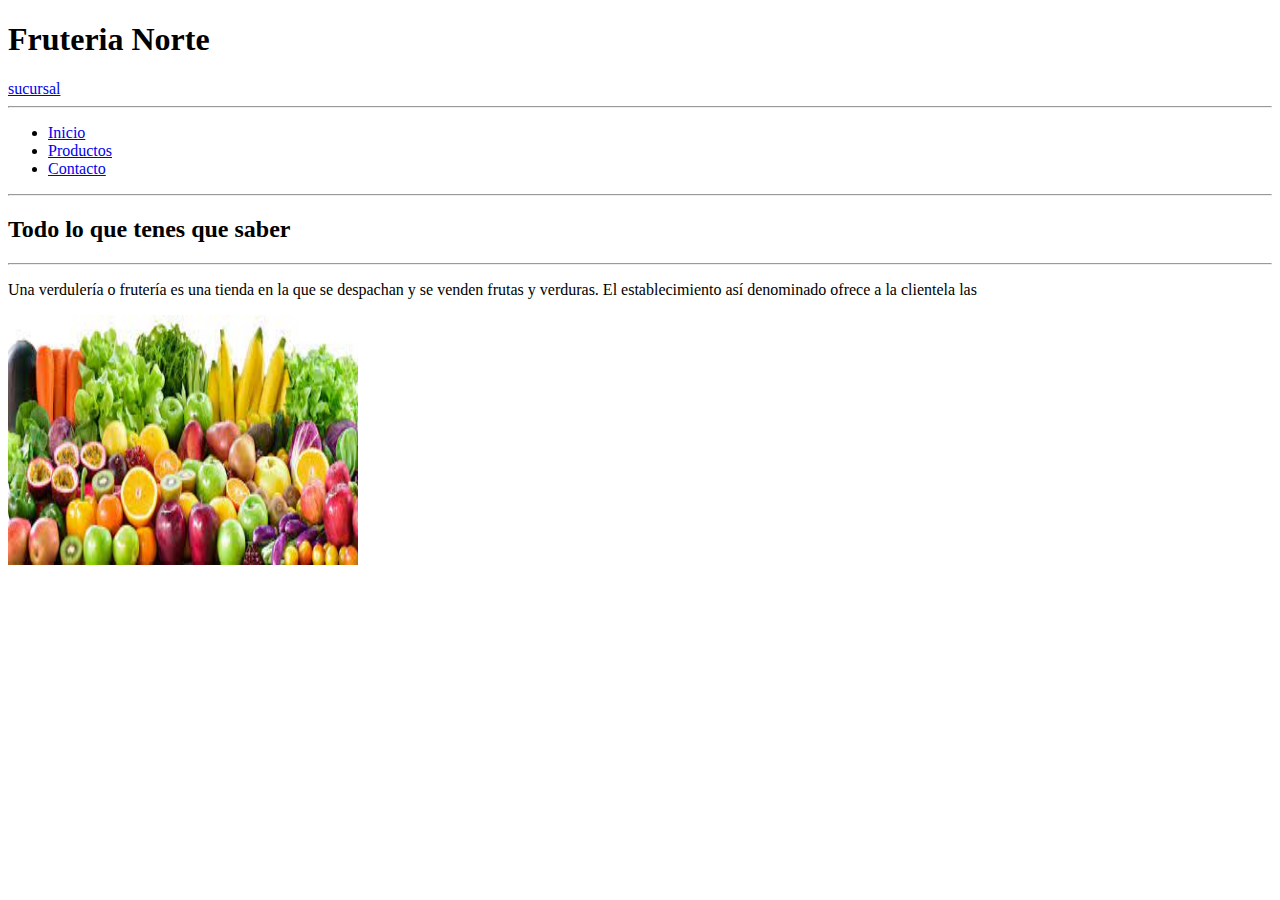
==== index.html @ 5f350f6a ""Continuamos haciendo tareas"" ====
<!DOCTYPE html>
<html lang="en">
  <head>
    <meta charset="UTF-8" />
    <meta name="viewport" content="width=device-width, initial-scale=1.0" />
    <title>Document</title>
  </head>
  <body>
    <h1>Fruteria Norte</h1>
      <a href="sucursal.html" target="_blank">sucursal</a>
    <hr>
    <ul>
      <li><a href="#Inicio">Inicio</a></li>
      <li><a href="#Productos">Productos</a></li>
      <li><a href="#Contacto">Contacto</a></li>
    </ul>
    <hr>
    <h2>Todo lo que tenes que saber</h2>
    <hr>
    <p>
      Una verdulería o frutería es una tienda en la que se despachan y se venden
      frutas y verduras. El establecimiento así denominado ofrece a la clientela
      las
    </p>
    <img src="img/fruteria.jpeg" width="350px" height="250px" alt="Fruteria">
  </body>
</html>
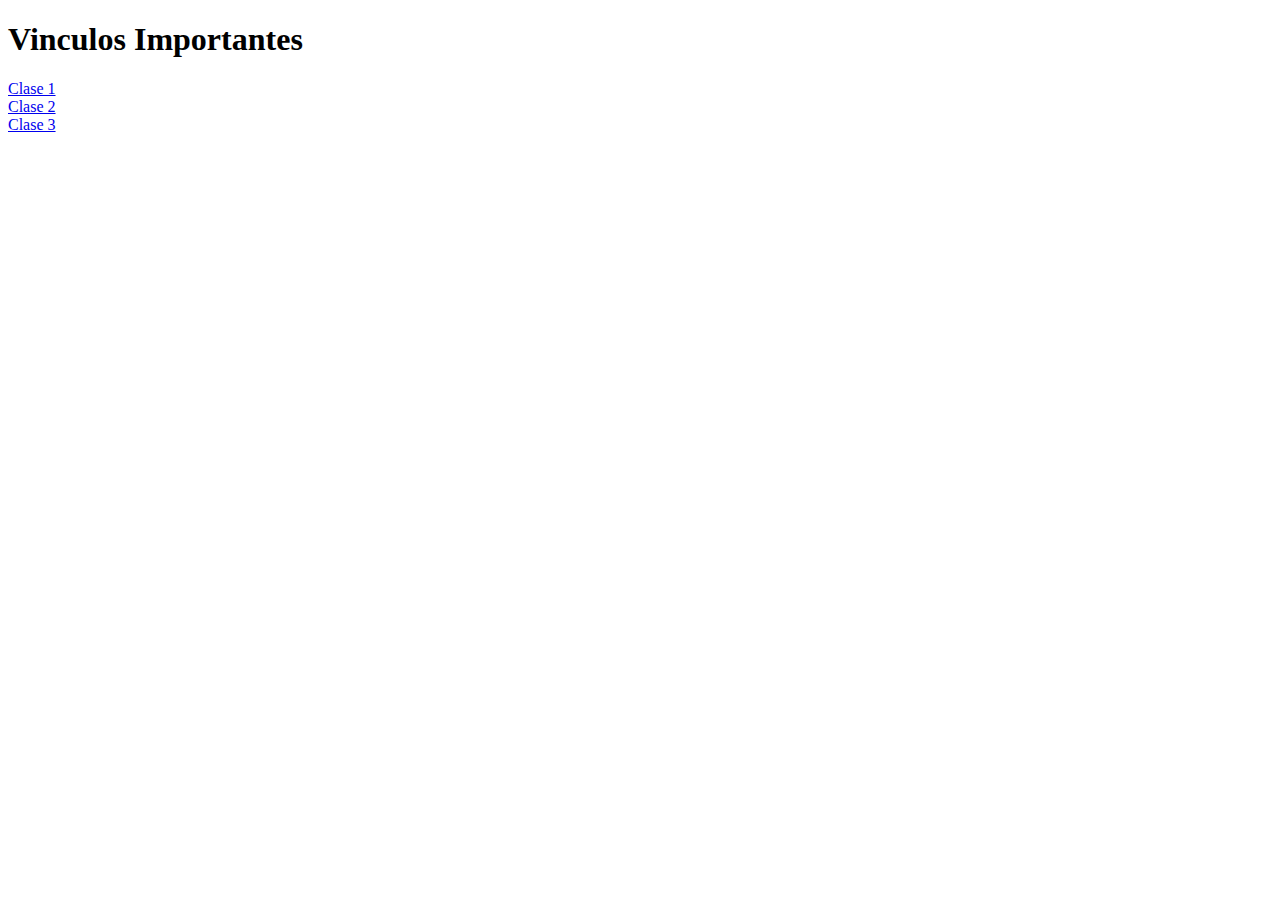
==== commit a7977462: "se agrego a" ====
--- a/index.html
+++ b/index.html
@@ -3,25 +3,15 @@
   <head>
     <meta charset="UTF-8" />
     <meta name="viewport" content="width=device-width, initial-scale=1.0" />
-    <title>Document</title>
+    <title>Nuestro Primer Sitio Web</title>
   </head>
   <body>
-    <h1>Fruteria Norte</h1>
-      <a href="sucursal.html" target="_blank">sucursal</a>
-    <hr>
-    <ul>
-      <li><a href="#Inicio">Inicio</a></li>
-      <li><a href="#Productos">Productos</a></li>
-      <li><a href="#Contacto">Contacto</a></li>
-    </ul>
-    <hr>
-    <h2>Todo lo que tenes que saber</h2>
-    <hr>
-    <p>
-      Una verdulería o frutería es una tienda en la que se despachan y se venden
-      frutas y verduras. El establecimiento así denominado ofrece a la clientela
-      las
-    </p>
-    <img src="img/fruteria.jpeg" width="350px" height="250px" alt="Fruteria">
+    <h1>Vinculos Importantes</h1>
+      <a href="clase1.html">Clase 1</a>
+    <br>
+      <a href="clase2.html">Clase 2</a>
+      <br>
+      <a href="clase3.html">Clase 3</a>
+  
   </body>
 </html>
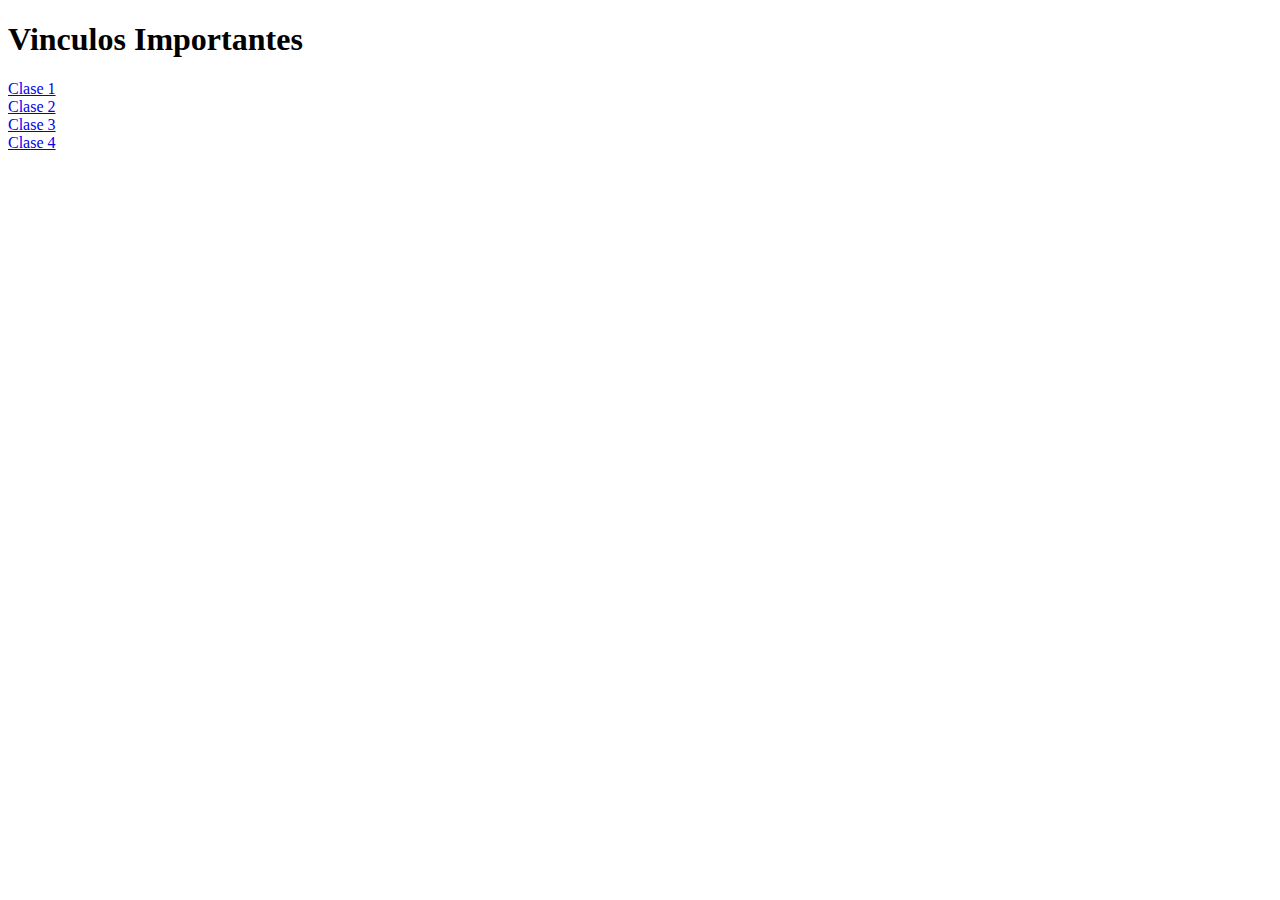
==== commit 8ad7ba95: "css" ====
--- a/index.html
+++ b/index.html
@@ -12,6 +12,8 @@
       <a href="clase2.html">Clase 2</a>
       <br>
       <a href="clase3.html">Clase 3</a>
+      <br>
+      <a href="./Clase 4/index.html">Clase 4</a>
   
   </body>
 </html>
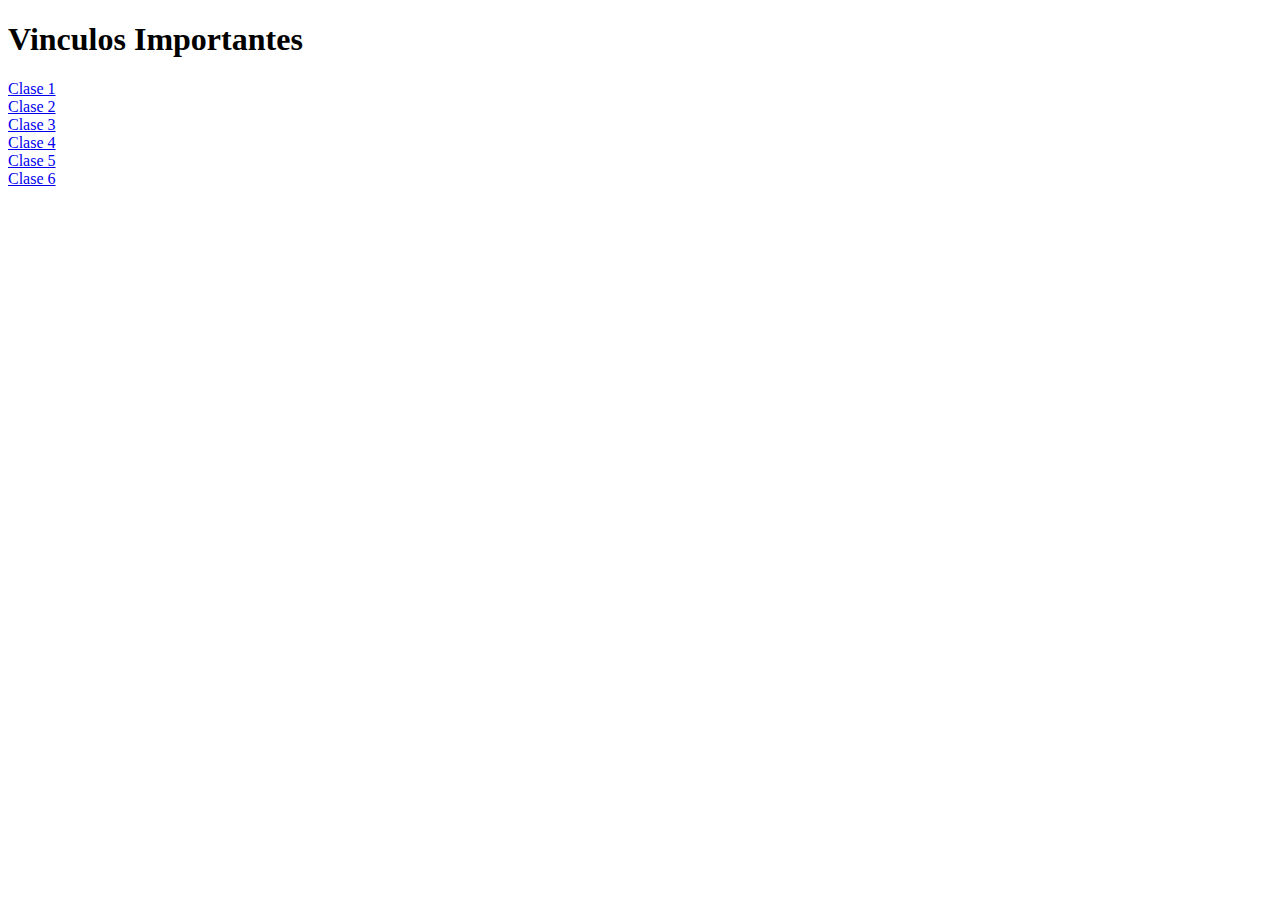
==== commit 2593db80: "tailwind" ====
--- a/index.html
+++ b/index.html
@@ -14,6 +14,10 @@
       <a href="clase3.html">Clase 3</a>
       <br>
       <a href="./Clase 4/index.html">Clase 4</a>
-  
+      <br>
+      <a href="./clase5/index.html">Clase 5</a>
+      <br>
+      <a href="./Clase6/index.html">Clase 6</a>
+      <br>
   </body>
 </html>
